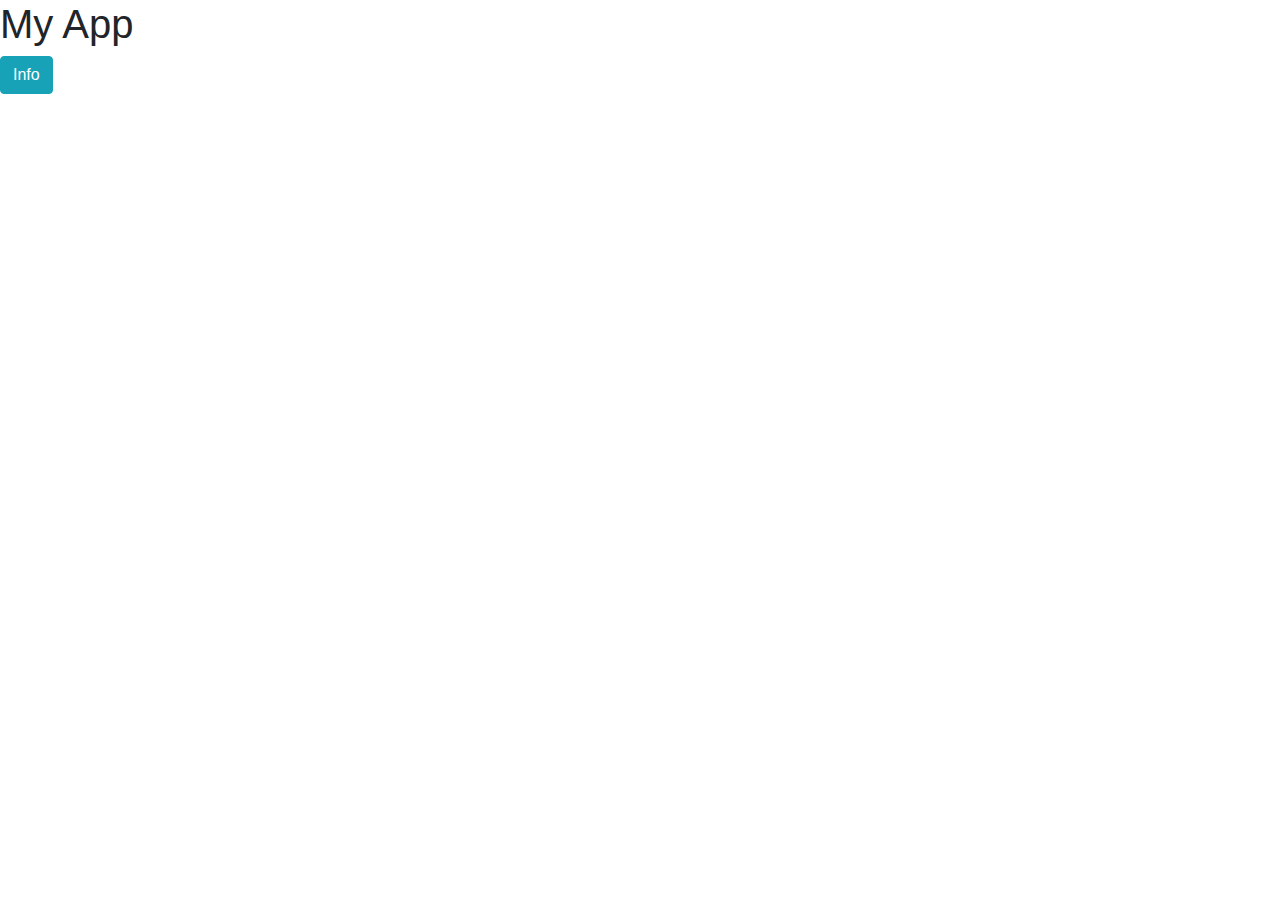
==== app.html @ 56ede356 "class" ====
<html lang="en">
<head>
    <meta charset="UTF-8">
    <meta name="viewport" content="width=device-width, initial-scale=1.0">
    <meta http-equiv="X-UA-Compatible" content="ie=edge">
    <title>MyApp</title>
    <link rel="stylesheet" href="style.css">
    <link rel="stylesheet" href="https://maxcdn.bootstrapcdn.com/bootstrap/4.0.0/css/bootstrap.min.css" integrity="sha384-Gn5384xqQ1aoWXA+058RXPxPg6fy4IWvTNh0E263XmFcJlSAwiGgFAW/dAiS6JXm" crossorigin="anonymous">
</head>
<body>
<h1>My App</h1>
<div class="footer">
<div class="WhitespaceBackground">
</div>



<button type="button" class="btn btn-info">Info</button>
<script src="https://cdnjs.cloudflare.com/ajax/libs/jquery/3.3.1/jquery.js"></script>
<script src="https://code.jquery.com/jquery-3.2.1.slim.min.js" integrity="sha384-KJ3o2DKtIkvYIK3UENzmM7KCkRr/rE9/Qpg6aAZGJwFDMVNA/GpGFF93hXpG5KkN" crossorigin="anonymous"></script>
<script src="https://cdnjs.cloudflare.com/ajax/libs/popper.js/1.12.9/umd/popper.min.js" integrity="sha384-ApNbgh9B+Y1QKtv3Rn7W3mgPxhU9K/ScQsAP7hUibX39j7fakFPskvXusvfa0b4Q" crossorigin="anonymous"></script>
<script src="https://maxcdn.bootstrapcdn.com/bootstrap/4.0.0/js/bootstrap.min.js" integrity="sha384-JZR6Spejh4U02d8jOt6vLEHfe/JQGiRRSQQxSfFWpi1MquVdAyjUar5+76PVCmYl" crossorigin="anonymous"></script>
<script src="scripts.js"></script>

</body>
</html>
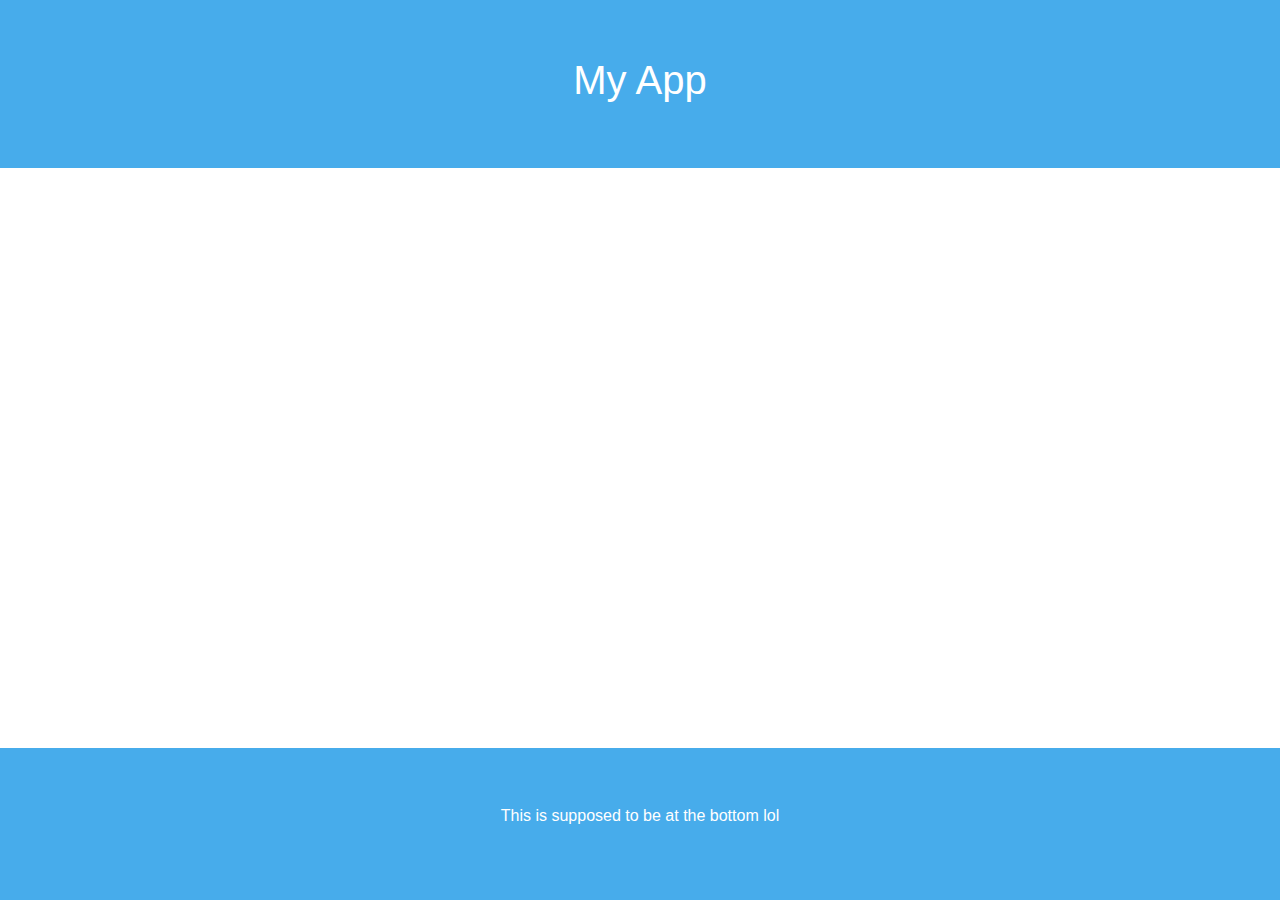
==== commit 89012700: "profile" ====
--- a/app.html
+++ b/app.html
@@ -4,18 +4,20 @@
     <meta name="viewport" content="width=device-width, initial-scale=1.0">
     <meta http-equiv="X-UA-Compatible" content="ie=edge">
     <title>MyApp</title>
-    <link rel="stylesheet" href="style.css">
+    <link rel="stylesheet" href="app.css">
     <link rel="stylesheet" href="https://maxcdn.bootstrapcdn.com/bootstrap/4.0.0/css/bootstrap.min.css" integrity="sha384-Gn5384xqQ1aoWXA+058RXPxPg6fy4IWvTNh0E263XmFcJlSAwiGgFAW/dAiS6JXm" crossorigin="anonymous">
 </head>
 <body>
+  <div class="header">
 <h1>My App</h1>
-<div class="footer">
+</div>
 <div class="WhitespaceBackground">
+  <div class= "footer"><p>This is supposed to be at the bottom lol</p></div>
 </div>
 
 
 
-<button type="button" class="btn btn-info">Info</button>
+<button type="button" class="btn-btn-info">a</button>
 <script src="https://cdnjs.cloudflare.com/ajax/libs/jquery/3.3.1/jquery.js"></script>
 <script src="https://code.jquery.com/jquery-3.2.1.slim.min.js" integrity="sha384-KJ3o2DKtIkvYIK3UENzmM7KCkRr/rE9/Qpg6aAZGJwFDMVNA/GpGFF93hXpG5KkN" crossorigin="anonymous"></script>
 <script src="https://cdnjs.cloudflare.com/ajax/libs/popper.js/1.12.9/umd/popper.min.js" integrity="sha384-ApNbgh9B+Y1QKtv3Rn7W3mgPxhU9K/ScQsAP7hUibX39j7fakFPskvXusvfa0b4Q" crossorigin="anonymous"></script>
--- a/app.css
+++ b/app.css
@@ -0,0 +1,49 @@
+.masthead{
+  color:blue;
+}
+h1 {
+    color: #ff007f;
+}
+
+img{
+  width: 15%
+}
+
+.background {
+  //background-image:("closet.png");
+  background-repeat: no-repeat;
+  background-size: cover;
+  display:flex;
+}
+
+.WhitespaceBackground{
+  //background-image: ("Iphonebackground.jpg");
+  background-repeat: no-repeat;
+  background-size: cover;
+  display:flex;
+}
+.footer{
+  position: fixed;
+     left: 0;
+     bottom: 0;
+     width: 100%;
+     background-color: rgba(71,172,235,1);
+     color: white;
+     text-align: center;
+     margin-top: 2.5em;
+     padding: 3.5em 0;
+}
+.header{
+  position: fixed;
+     left: 0;
+     top: 0;
+     width: 100%;
+     background-color: rgba(71,172,235,1);
+     color: white;
+     text-align: center;
+     //margin-top: 2.5em;
+     padding: 3.5em 0;
+}
+.btn-btn-info{
+  text-align:center;
+}
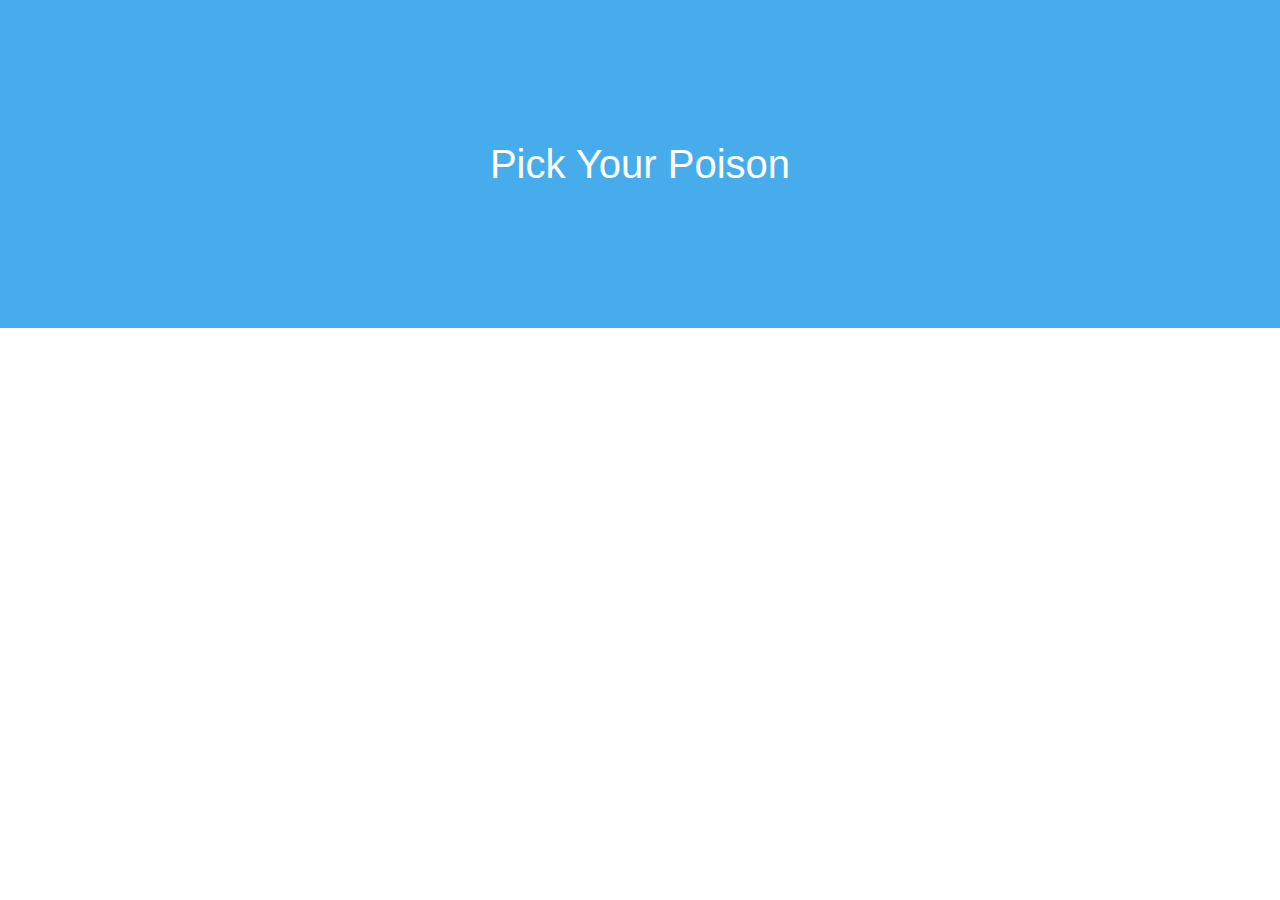
==== commit 7d69e438: "I dont understand" ====
--- a/app.html
+++ b/app.html
@@ -3,21 +3,24 @@
     <meta charset="UTF-8">
     <meta name="viewport" content="width=device-width, initial-scale=1.0">
     <meta http-equiv="X-UA-Compatible" content="ie=edge">
-    <title>MyApp</title>
+    <title>Pick Your Poison</title>
     <link rel="stylesheet" href="app.css">
     <link rel="stylesheet" href="https://maxcdn.bootstrapcdn.com/bootstrap/4.0.0/css/bootstrap.min.css" integrity="sha384-Gn5384xqQ1aoWXA+058RXPxPg6fy4IWvTNh0E263XmFcJlSAwiGgFAW/dAiS6JXm" crossorigin="anonymous">
 </head>
-<body>
-  <div class="header">
-<h1>My App</h1>
-</div>
-<div class="WhitespaceBackground">
-  <div class= "footer"><p>This is supposed to be at the bottom lol</p></div>
-</div>
+<section class="jumbotron text-center">
+  <div class="container">
+    <h1 class="header">Pick Your Poison</h1>
+    <p class="lead text-muted">Hurry up and choose</p>
+    <p>
+      <a href="bio.html" class="button-1">Log In</a>
+      <a href="home.html" class="button-2">Home</a>
+    </p>
+  </div>
+</section>
 
+<div class="container .game-list"></div>
 
-
-<button type="button" class="btn-btn-info">a</button>
+<!--- <button type="button" class="btn-btn-info">Front</button>--->
 <script src="https://cdnjs.cloudflare.com/ajax/libs/jquery/3.3.1/jquery.js"></script>
 <script src="https://code.jquery.com/jquery-3.2.1.slim.min.js" integrity="sha384-KJ3o2DKtIkvYIK3UENzmM7KCkRr/rE9/Qpg6aAZGJwFDMVNA/GpGFF93hXpG5KkN" crossorigin="anonymous"></script>
 <script src="https://cdnjs.cloudflare.com/ajax/libs/popper.js/1.12.9/umd/popper.min.js" integrity="sha384-ApNbgh9B+Y1QKtv3Rn7W3mgPxhU9K/ScQsAP7hUibX39j7fakFPskvXusvfa0b4Q" crossorigin="anonymous"></script>
